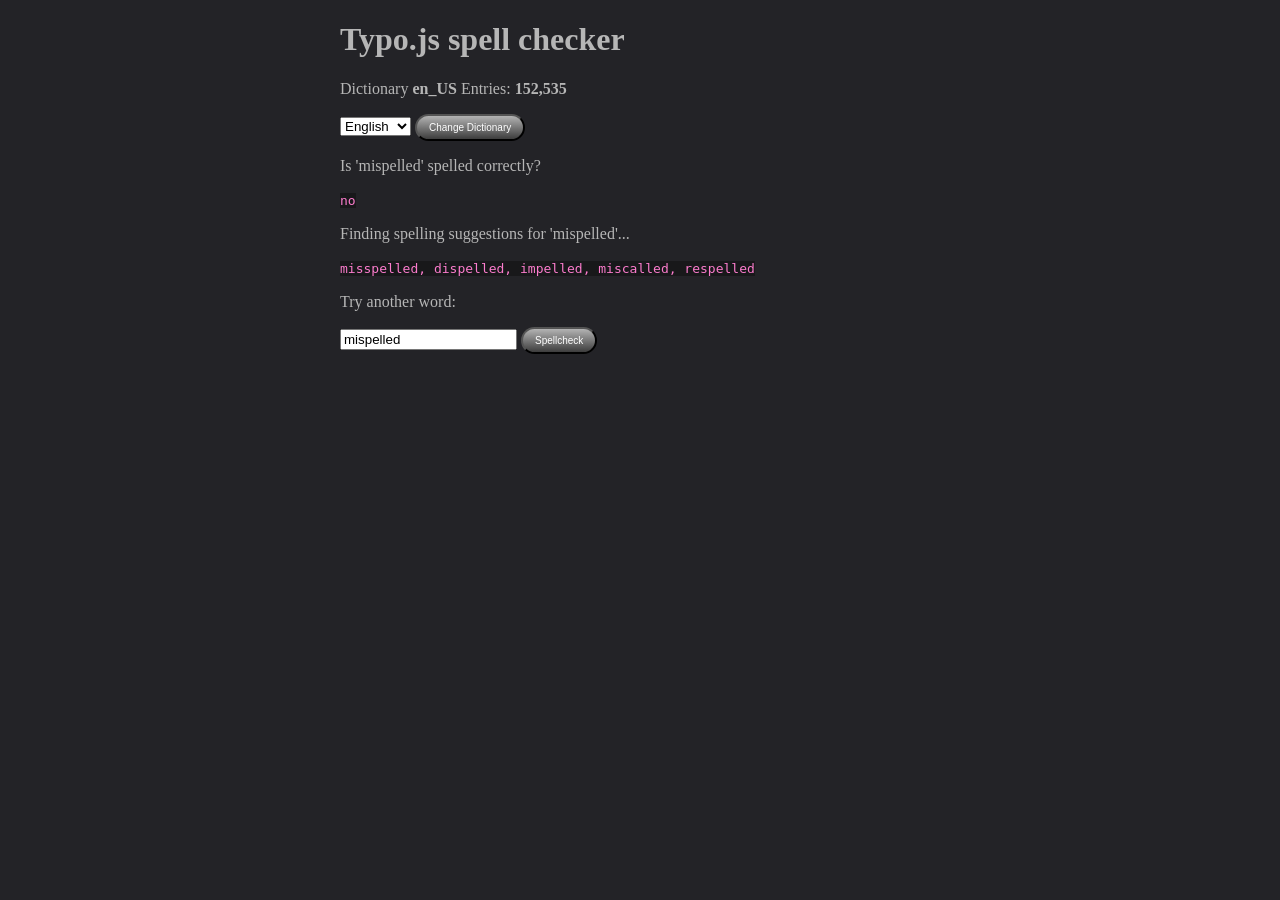
==== spell.html @ 8ea3bf09 "First Commit" ====
<!DOCTYPE html>
<html lang="en-GB">

<head>
  <meta content="text/html; charset=utf-8" http-equiv="Content-Type">
  <title>Typo.js Spell Check</title>
  <link rel="stylesheet" href="spell.css" type="text/css" media="screen" />
  <script src="js/typo.min.js"></script>
</head>

<body>
  <div class="container">
    <h1>Typo.js spell checker</h1>
    <p>Dictionary <span id="c_dic">(loading...)</span></p>
    <div>
      <select id="dictionary">
        <option value="en_US">English</option>
        <option value="en_GB">British</option>
        <option value="fr_FR">French</option>
        <option value="de_DE">German</option>
        <option value="la">Latin</option>
      </select>
      <button id="btn_change_dic" class='btn' disabled="" onclick="changeDic();">Change Dictionary</button>
    </div>
    <div id="results"></div>
    <p>Try another word:</p>
    <input type="text" id="word" value="mispelled" />
    <button id="btn_spell_check" class="btn" disabled="" onclick="sepllCheck();">Spellcheck</button>
  </div>
  <input id='status' type="hidden" value="0" />
  <script>
    const updateLoadedDic = (html) => {
      document.getElementById("c_dic").innerHTML = html;
    }
    const toggleBtn = (enabled = false) => {
      document.getElementById("btn_change_dic").disabled = !enabled;
      document.getElementById("btn_spell_check").disabled = !enabled;
    };
    const loadDict = (dic) => {
      setLoadStatus(0);
      updateLoadedDic('(loading...)');
      new Typo(dic)
        .ready.then(dict => {
          updateLoadedDic('<strong>' + dict.dictionary + '</strong> Entries: ' +
            '<strong>' + Object.keys(dict.dictionaryTable).length.toLocaleString(
              undefined, // leave undefined to use the browser's locale,
              // or use a string like 'en-US' to override it.
              { minimumFractionDigits: 0 }
            ) +
            '</strong>');
          setLoadStatus(1);
          window.dict = dict;
          sepllCheck();
          toggleBtn(true);
        })
        .catch(err => {
          console.error(err);
          setLoadStatus(2);
          updateLoadedDic('error');
          toggleBtn(true);
        });
    };
    const changeDic = () => {
      toggleBtn();
      const dic = document.getElementById("dictionary").value;
      loadDict(dic);
    };
    const checkWord = (word) => {

      const resultsContainer = document.getElementById('results');
      resultsContainer.innerHTML = '';
      const elSpellCorrect = document.createElement("p");
      elSpellCorrect.innerHTML = "Is '" + word + "' spelled correctly?";
      resultsContainer.appendChild(elSpellCorrect);

      const is_spelled_correctly = dict.check(word);

      const elBool = document.createElement('p');
      const elBoolCode = document.createElement("code");
      elBoolCode.innerText = is_spelled_correctly ? 'yes' : 'no';
      elBool.appendChild(elBoolCode);
      resultsContainer.appendChild(elBool);

      if (!is_spelled_correctly) {
        const elWordSuggestions = document.createElement('p');
        elWordSuggestions.innerText = "Finding spelling suggestions for '" + word + "'...";
        resultsContainer.appendChild(elWordSuggestions);

        var array_of_suggestions = dict.suggest(word);
        const elArrSuggestions = document.createElement('p');
        const elArrSuggestionsCode = document.createElement('code');
        elArrSuggestionsCode.innerText = array_of_suggestions.join(', ');
        elArrSuggestions.appendChild(elArrSuggestionsCode);
        resultsContainer.appendChild(elArrSuggestions);
      }

    };
    const sepllCheck = () => {
      if (getLoadStatus() !== '1') {
        return;
      }
      const word = document.getElementById("word").value;
      if (word.trim().length > 0) {
        checkWord(word);
      }
    };
    const setLoadStatus = (value) => {
      document.getElementById('status').value = value;
    };
    const getLoadStatus = () => {
      return document.getElementById('status').value;
    };
    (() => {
      // getting the button & text box
      const btn = document.getElementById('btn_spell_check');
      const textBox = document.getElementById('word');

      // attaching keyup event to textBox
      textBox.addEventListener('keyup', (e) => {
        e.preventDefault();
        if (e.keyCode === 13) {
          btn.click(); // triggering click if `keycode === 13` }
        }
      });
      document.getElementById('dictionary').value = 'en_US';
      loadDict('en_US');
    })();
  </script>
</body>

</html>
---- spell.css ----
body {
	background-color: #232327;
	color: #b6b6b6;
}
code,
pre {
	background-color:#18181a;
	color: #fc7ccd;
}
.container {
	width: 600px;
	margin-left: auto;
	margin-right: auto;
}
.content {
	background-color: #2b81af;
	border-radius: 5px 5px 5px 5px;
	-moz-border-radius: 5px 5px 5px,
	5px;
}

 /* unvisited link */
 a:link {
 	color: #00fb56;
 }

 /* visited link */
 a:visited {
 	color: #03b741;
 }

 /* mouse over link */
 a:hover {
 	color: #e8a9ff;
 }

 /* selected link */
 a:active {
 	color: blue;
 }
 /* https://www.css3buttongenerator.com/ */
.btn {
	background: #b3b3b3;
	background-image: -webkit-linear-gradient(top, #b3b3b3, #3d3d3d);
	background-image: -moz-linear-gradient(top, #b3b3b3, #3d3d3d);
	background-image: -ms-linear-gradient(top, #b3b3b3, #3d3d3d);
	background-image: -o-linear-gradient(top, #b3b3b3, #3d3d3d);
	background-image: linear-gradient(to bottom, #b3b3b3, #3d3d3d);
	-webkit-border-radius: 28;
	-moz-border-radius: 28;
	border-radius: 28px;
	font-family: Arial;
	color: #ffffff;
	font-size: 10px;
	padding: 6px 12px 6px 12px;
	text-decoration: none;
}

.btn:hover {
	background: #858585;
	background-image: -webkit-linear-gradient(top, #858585, #2e2e2e);
	background-image: -moz-linear-gradient(top, #858585, #2e2e2e);
	background-image: -ms-linear-gradient(top, #858585, #2e2e2e);
	background-image: -o-linear-gradient(top, #858585, #2e2e2e);
	background-image: linear-gradient(to bottom, #858585, #2e2e2e);
	text-decoration: none;
}
.btn:disabled {
	background: #a8a8a8;
	color: #000000;
}
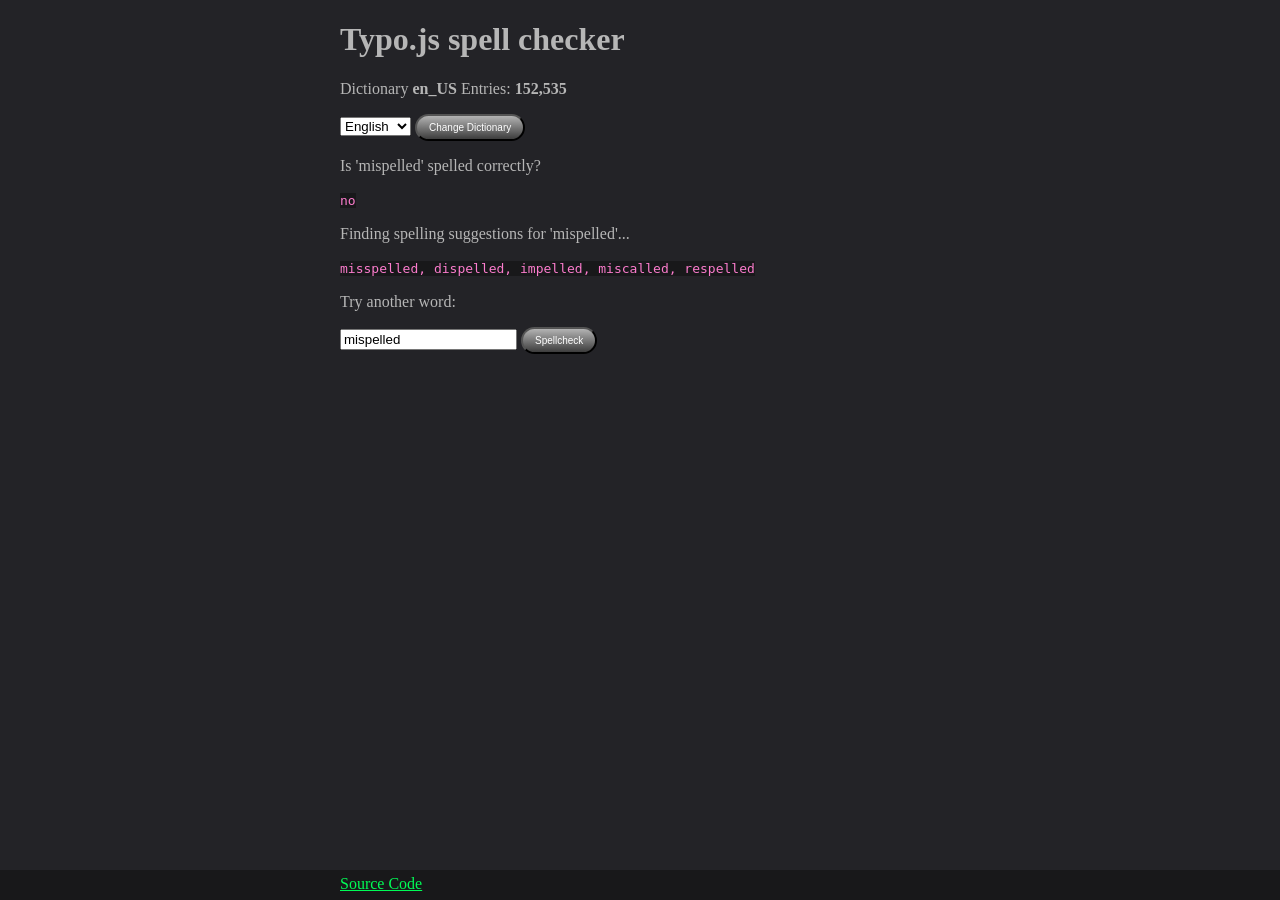
==== commit a419cd80: "local storage" ====
--- a/spell.html
+++ b/spell.html
@@ -4,6 +4,9 @@
 <head>
   <meta content="text/html; charset=utf-8" http-equiv="Content-Type">
   <title>Typo.js Spell Check</title>
+  <meta name="generator" content="Typo-js-ts 2.0.2">
+  <meta name="description" content="Typo.js is a JavaScript spellchecker that uses Hunspell-style dictionaries.">
+  <meta name="viewport" content="width=device-width, initial-scale=1">
   <link rel="stylesheet" href="spell.css" type="text/css" media="screen" />
   <script src="js/typo.min.js"></script>
 </head>
@@ -26,6 +29,13 @@
     <p>Try another word:</p>
     <input type="text" id="word" value="mispelled" />
     <button id="btn_spell_check" class="btn" disabled="" onclick="sepllCheck();">Spellcheck</button>
+    <div id="footer">
+      <div class="container">
+        <div class='footer_links'>
+          <a href="https://github.com/Amourspirit/Typo.js" target="_blank">Source Code</a>
+        </div>
+      </div>
+    </div>
   </div>
   <input id='status' type="hidden" value="0" />
   <script>
@@ -52,12 +62,14 @@
           window.dict = dict;
           sepllCheck();
           toggleBtn(true);
+          localStorage.setItem('local', dict.dictionary);
         })
         .catch(err => {
           console.error(err);
           setLoadStatus(2);
           updateLoadedDic('error');
           toggleBtn(true);
+          localStorage.removeItem('local');
         });
     };
     const changeDic = () => {
@@ -93,7 +105,7 @@
         elArrSuggestions.appendChild(elArrSuggestionsCode);
         resultsContainer.appendChild(elArrSuggestions);
       }
-
+      localStorage.setItem('word', word);
     };
     const sepllCheck = () => {
       if (getLoadStatus() !== '1') {
@@ -111,6 +123,17 @@
       return document.getElementById('status').value;
     };
     (() => {
+      const injectFavIcon = () => {
+        let link = document.querySelector("link[rel*='icon']") || document.createElement('link');
+        let fav = location.pathname.substr(0, location.pathname.lastIndexOf('/'));
+
+        fav += '/favicon.ico';
+        link.type = 'image/x-icon';
+        link.rel = 'shortcut icon';
+        link.href = fav;
+        document.getElementsByTagName('head')[0].appendChild(link);
+      };
+      injectFavIcon();
       // getting the button & text box
       const btn = document.getElementById('btn_spell_check');
       const textBox = document.getElementById('word');
@@ -123,7 +146,18 @@
         }
       });
       document.getElementById('dictionary').value = 'en_US';
-      loadDict('en_US');
+      const local = localStorage.getItem('local');
+      const word = localStorage.getItem('word');
+      if (local) {
+        document.getElementById('dictionary').value = local;
+        loadDict(local);
+      } else {
+        loadDict('en_US');
+      }
+      if(word) {
+        document.getElementById('word').value = word;
+      }
+      
     })();
   </script>
 </body>
--- a/spell.css
+++ b/spell.css
@@ -68,4 +68,21 @@
 .btn:disabled {
 	background: #a8a8a8;
 	color: #000000;
+}
+.footer_links{
+	padding-top: 5px;
+}
+#footer {
+	position: fixed;
+	left: 0px;
+	bottom: 0px;
+	height: 30px;
+	width: 100%;
+	background: #18181a;
+}
+
+/* IE 6 */
+* html #footer {
+	position: absolute;
+	top: expression((0-(footer.offsetHeight)+(document.documentElement.clientHeight ? document.documentElement.clientHeight : document.body.clientHeight)+(ignoreMe=document.documentElement.scrollTop ? document.documentElement.scrollTop : document.body.scrollTop))+'px');
 }
